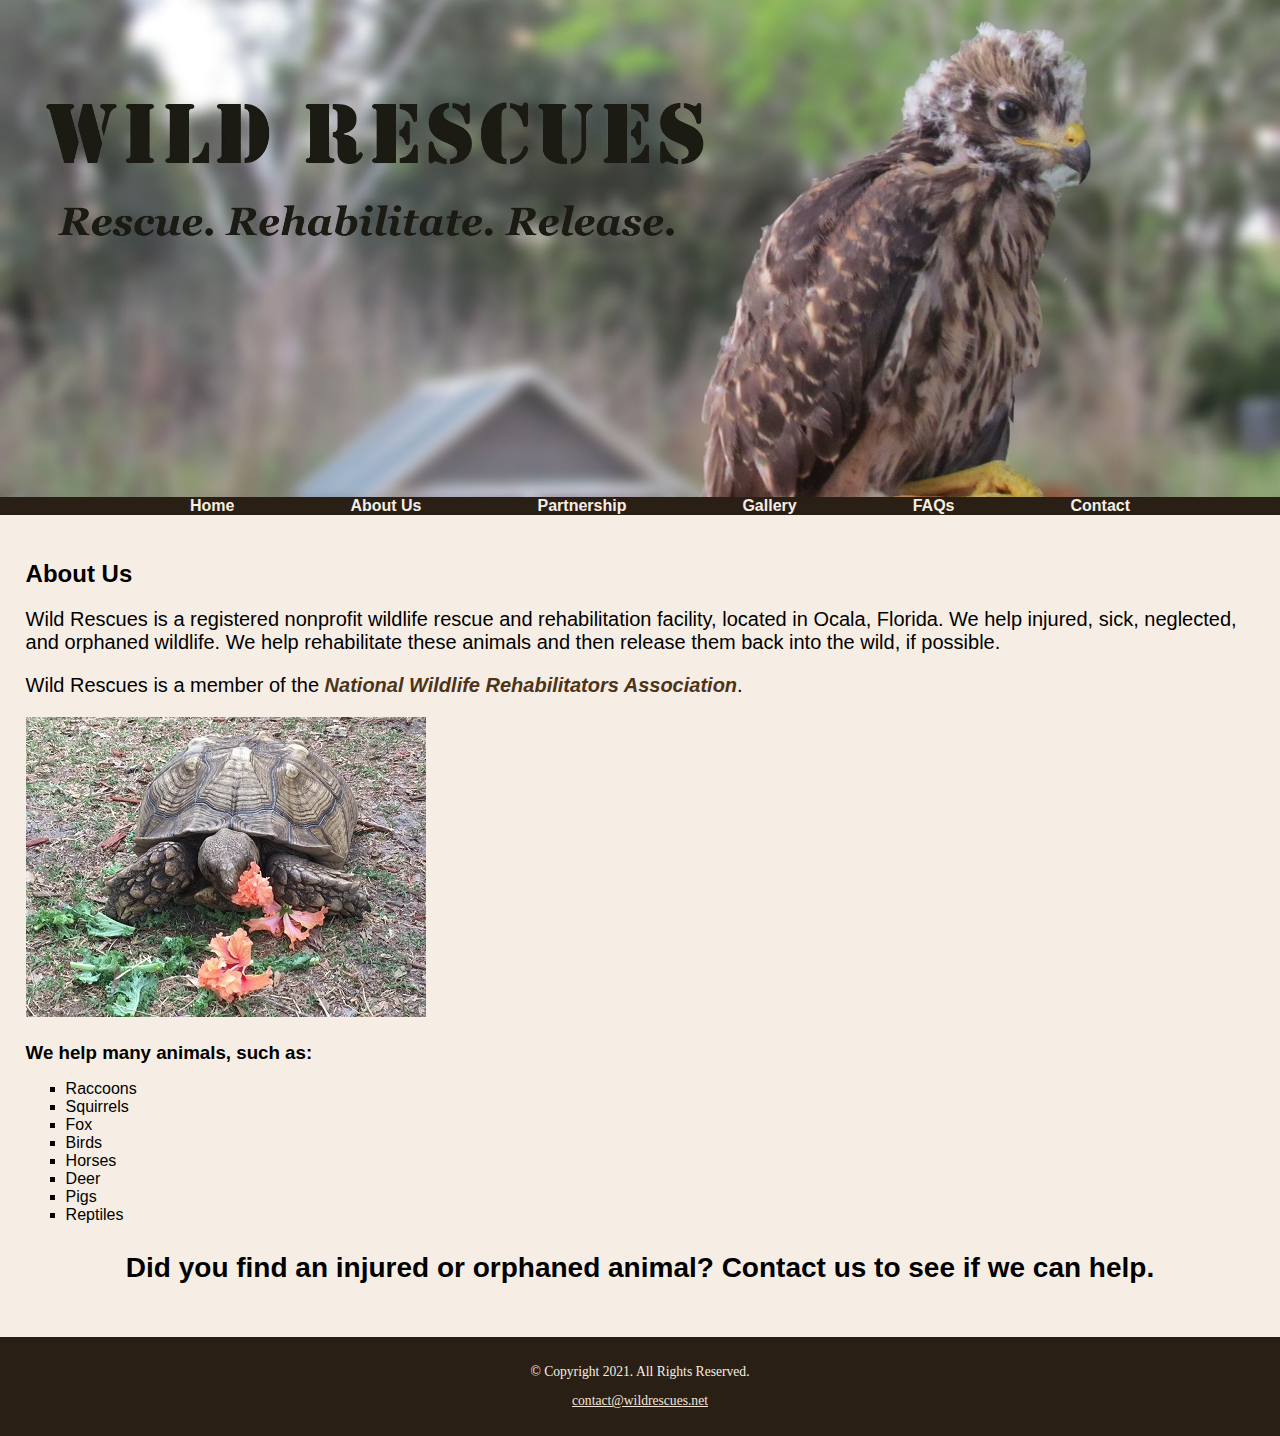
==== rescue/about.html @ 5a8681f9 "Initial Commit" ====
<!DOCTYPE html>
<!--
Student Name: Kameron Brooks
File Name: about.html
Date: 06/03/2023
-->
<html lang="en">
  <head>
    <title>Wild Rescues: About Us</title>
    <meta charset="utf-8">
    <link rel="stylesheet" href="css/style.css">
  </head>
  <body>
    <header>
      <a href="index.html"><img src="images/baby-hawk.jpg" alt="rescued baby hawk" /></a>
    </header>
    <nav>
      <ul>
        <li><a href="index.html">Home</a></li>
        <li><a href="about.html">About Us</a></li> 
        <li><a href="partnership.html">Partnership</a></li>
        <li><a href="gallery.html">Gallery</a></li>
        <li><a href="faqs.html">FAQs</a></li>
        <li><a href="contact.html">Contact</a></li>
      </ul>
    </nav>
    <main>

      <!-- Use the main area to add the main content to the webpage -->
      <div id="info">
        <h2>About Us</h2>
        <p>Wild Rescues is a registered nonprofit wildlife rescue and rehabilitation facility, located in Ocala, Florida. We help injured, sick, neglected, and orphaned wildlife. We help rehabilitate these animals and then release them back into the wild, if possible.</p>
        <p>Wild Rescues is a member of the <a class="link" href="https://www.nwrawildlife.org/">National Wildlife Rehabilitators Association</a>.</p>


        <img src="images/tortoise.jpg" alt="tortoise eating vegetation" height="300px" width="400px" />


        <h3>We help many animals, such as:</h3>
        <ul>
          <li>Raccoons</li>
          <li>Squirrels</li>
          <li>Fox</li>
          <li>Birds</li>
          <li>Horses</li>
          <li>Deer</li>
          <li>Pigs</li>
          <li>Reptiles</li>
        </ul>


        <p class="action">Did you find an injured or orphaned animal? Contact us to see if we can help.</p>
      </div>
    </main>
    <footer>
      <p>&copy; Copyright 2021. All Rights Reserved.</p>
      <p><a href="mailto:contact@wildrescues.net">contact@wildrescues.net</a></p> 
    </footer>
  </body>
</html>
---- rescue/css/style.css ----
/*
Author: Kameron Brooks
Date: 06/30/2023
File Name: style.css
*/

/* CSS Reset */
body, header, nav, main, footer, img, h1, h3 {
    margin: 0;
    padding: 0;
    border: 0;
}

/* Style rules for body and images */
body {
    background-color: #f6eee4;
}

img {
    max-width: 100%;
    display: block;
}

/* Style rules for navigation area */
nav {
    background-color: #2a1f14;
}

nav ul {
    list-style-type: none;
    margin: 0;
    text-align: center;
}

nav li {
    display: inline-block;
    padding: 0 1.5em 0 1.5em;
    font-family: Geneva, Arial, sans-serif;
    font-weight: bold;
}

nav li a {
    color: #f6eee4;
    padding-top: 0.5em;
    padding-bottom: 0.5em;
    padding-left: 2em;
    padding-right: 2em;
    text-decoration: none;
}

/* Style rules for main content */
main {
    padding: 2%;
    font-family: Verdana, Arial, sans-serif;
}

main p {
    font-size: 1.25em;
}

main h3 {
    padding-top: 2%;
}

main ul {
    list-style-type: square
}

.link {
    color: #4d3319;
    text-decoration: none;
    font-weight: bold;
    font-style: italic;
}

.action {
    font-size: 1.75em;
    font-weight: bold;
    text-align: center;
}

#contact {
    text-align: center;
}

/* Style rules for footer content */
footer {
    text-align: center;
    font-size: 0.85em;
    background-color: #2a1f14;
    color: #f6eee4;
    padding-top: 1%;
    padding-bottom: 1%;
}

footer a {
    color: #f3e6d8;
}
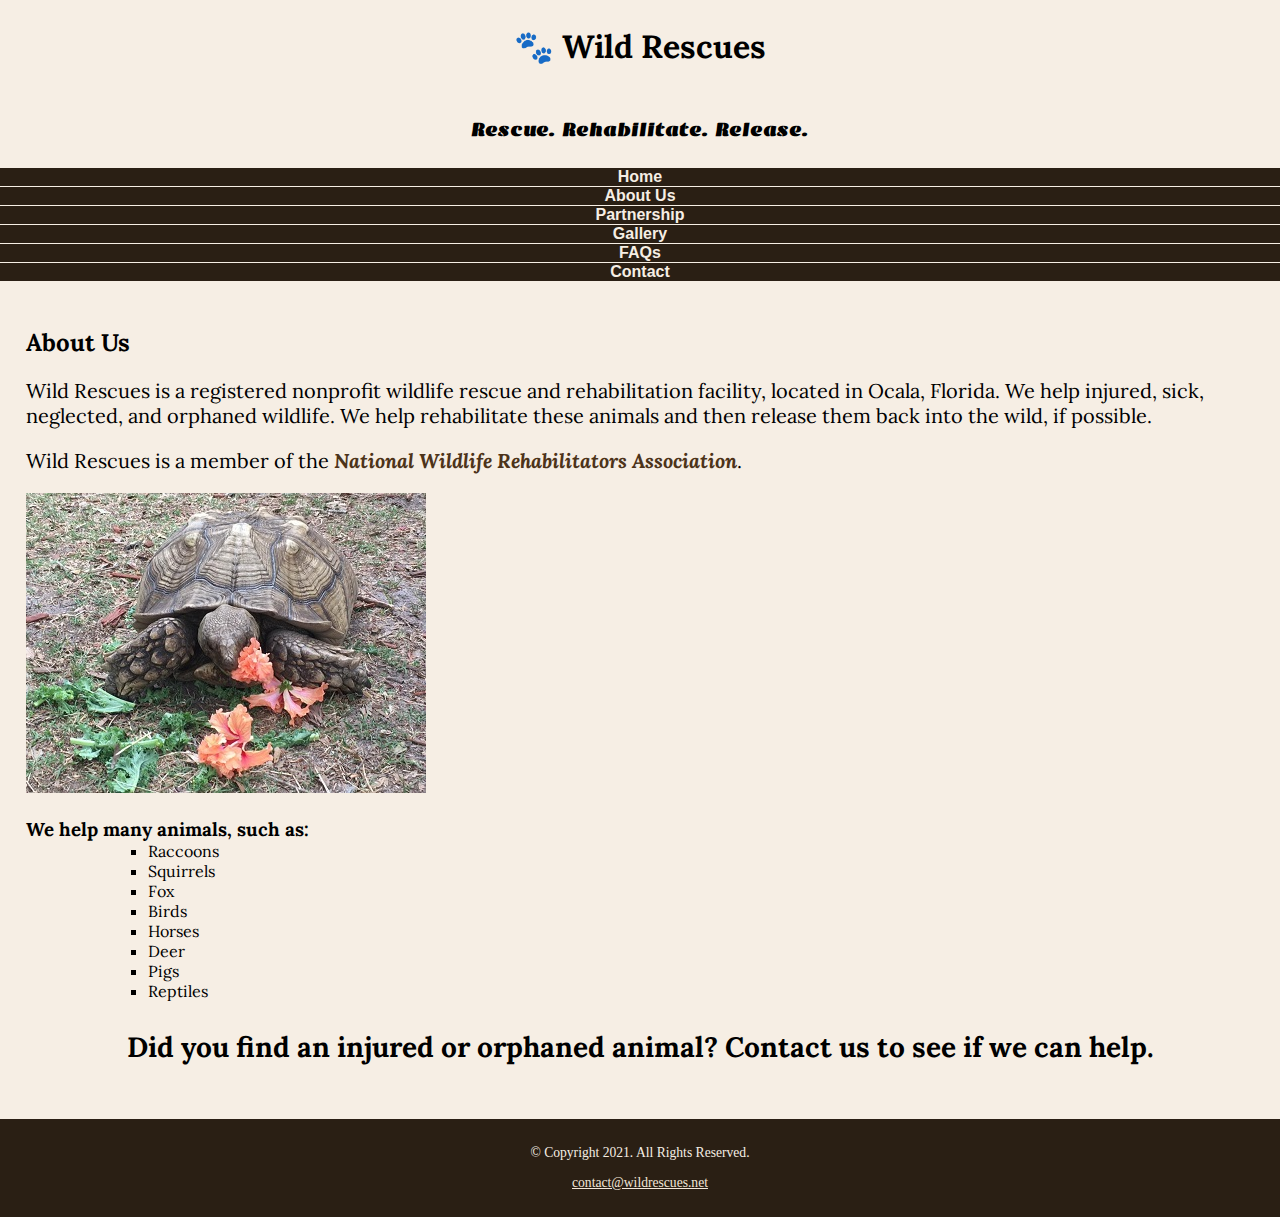
==== commit b841968f: "C5.01" ====
--- a/rescue/about.html
+++ b/rescue/about.html
@@ -8,11 +8,19 @@
   <head>
     <title>Wild Rescues: About Us</title>
     <meta charset="utf-8">
+    <meta viewport="width=device-width, initial-scale=1.0">
+    <link rel="preconnect" href="https://fonts.googleapis.com">
+    <link rel="preconnect" href="https://fonts.gstatic.com" crossorigin>
+    <link href="https://fonts.googleapis.com/css2?family=Emblema+One&family=Lora&display=swap" rel="stylesheet">
     <link rel="stylesheet" href="css/style.css">
   </head>
   <body>
     <header>
-      <a href="index.html"><img src="images/baby-hawk.jpg" alt="rescued baby hawk" /></a>
+      <div class="tab-desk"><a href="index.html"><img src="images/baby-hawk.jpg" alt="rescued baby hawk" /></a></div>
+      <div class="mobile">
+        <h1>&#128062; Wild Rescues</h1> 
+        <h3>Rescue. Rehabilitate. Release.</h3>
+      </div>
     </header>
     <nav>
       <ul>
--- a/rescue/css/style.css
+++ b/rescue/css/style.css
@@ -5,7 +5,7 @@
 */
 
 /* CSS Reset */
-body, header, nav, main, footer, img, h1, h3 {
+body, header, nav, main, footer, img, h1, h3, ul {
     margin: 0;
     padding: 0;
     border: 0;
@@ -21,6 +21,30 @@
     display: block;
 }
 
+/* Style rules for mobile viewport */
+
+/* Style rules to show mobile class and hide tab-desk class */
+
+.mobile {
+    display: block;
+}
+
+.tab-desk {
+    display: none;
+}
+
+.mobile h1 {
+    padding: 2%;
+    text-align: center;
+    font-family: 'Lora', serif;
+
+}
+.mobile h3 {
+    padding: 2%;
+    text-align: center;
+    font-family: 'Emblema One', cursive;
+}
+
 /* Style rules for navigation area */
 nav {
     background-color: #2a1f14;
@@ -28,12 +52,12 @@
 
 nav ul {
     list-style-type: none;
-    margin: 0;
     text-align: center;
 }
 
 nav li {
-    display: inline-block;
+    display: block;
+    border-top: 1px solid #f6eee4;
     padding: 0 1.5em 0 1.5em;
     font-family: Geneva, Arial, sans-serif;
     font-weight: bold;
@@ -51,7 +75,7 @@
 /* Style rules for main content */
 main {
     padding: 2%;
-    font-family: Verdana, Arial, sans-serif;
+    font-family: 'Lora', serif;
 }
 
 main p {
@@ -79,8 +103,31 @@
     text-align: center;
 }
 
+.round {
+    border-radius: 6px;
+}
+
+#info ul {
+    margin-left: 10%;
+}
+
 #contact {
     text-align: center;
+}
+
+.tel-link {
+    background-color: #2a1f14;
+    padding: 2%;
+    width: 80%;
+    margin-top: 0;
+    margin-bottom: 0;
+    margin-left: auto;
+    margin-right: auto;
+}
+
+.tel-link a {
+    color: #f6eee4;
+    font-weight: bold;
 }
 
 /* Style rules for footer content */
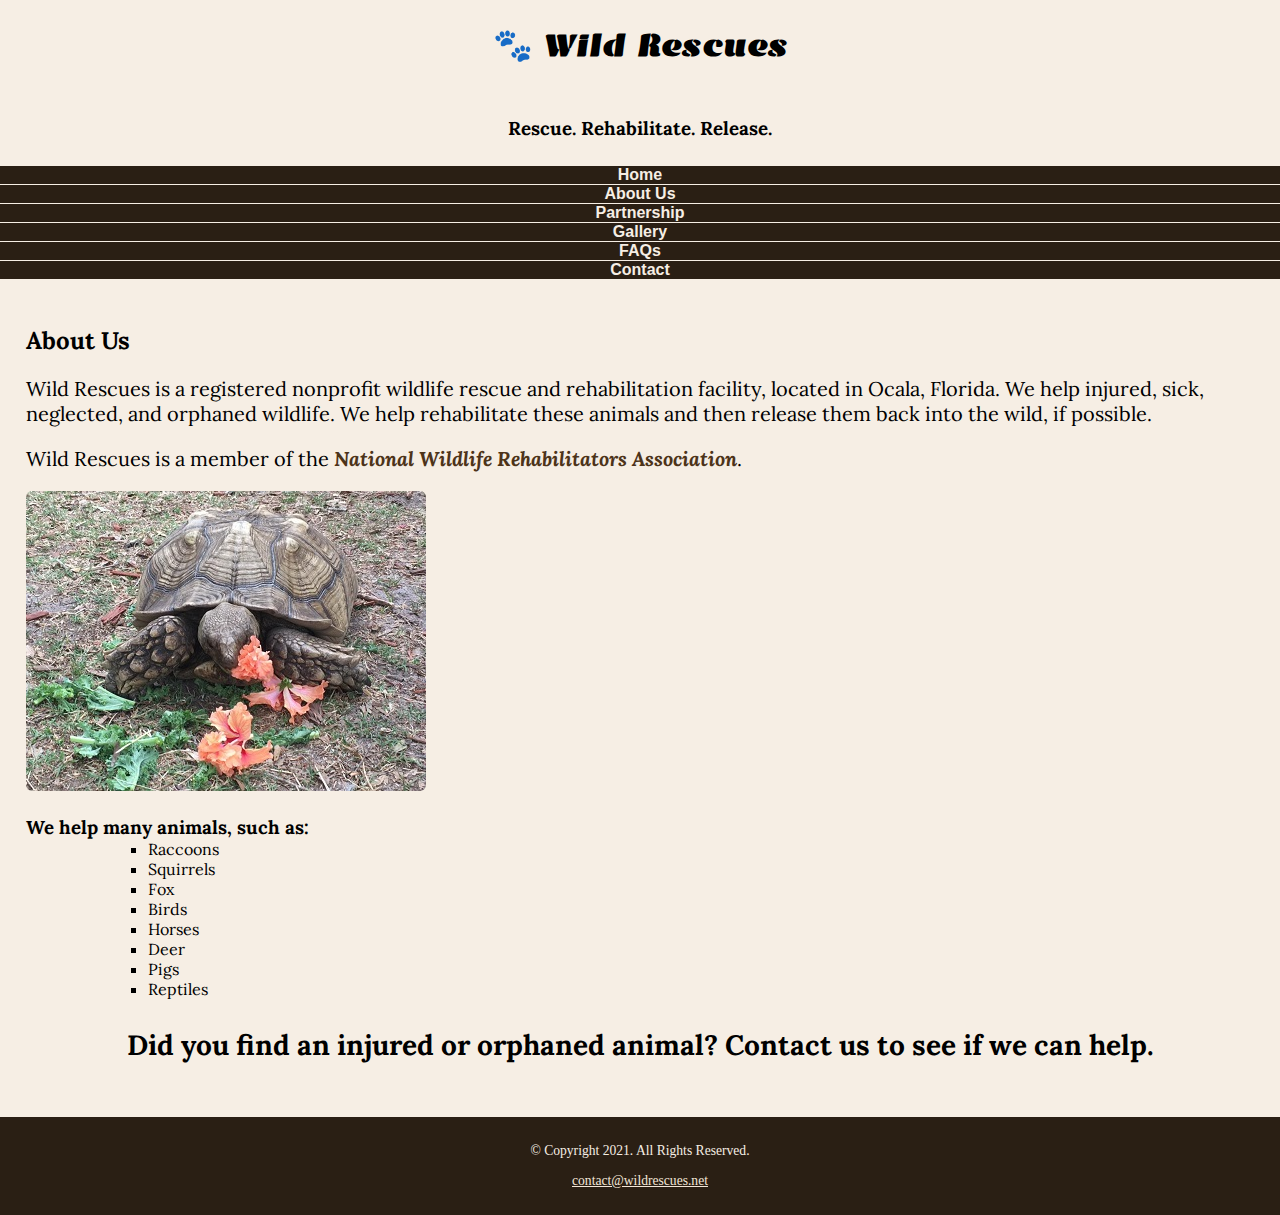
==== commit 832dd3b0: "C5.03" ====
--- a/rescue/about.html
+++ b/rescue/about.html
@@ -8,7 +8,7 @@
   <head>
     <title>Wild Rescues: About Us</title>
     <meta charset="utf-8">
-    <meta viewport="width=device-width, initial-scale=1.0">
+    <meta name="viewport" content="width=device-width, initial-scale=1.0">
     <link rel="preconnect" href="https://fonts.googleapis.com">
     <link rel="preconnect" href="https://fonts.gstatic.com" crossorigin>
     <link href="https://fonts.googleapis.com/css2?family=Emblema+One&family=Lora&display=swap" rel="stylesheet">
@@ -41,7 +41,7 @@
         <p>Wild Rescues is a member of the <a class="link" href="https://www.nwrawildlife.org/">National Wildlife Rehabilitators Association</a>.</p>
 
 
-        <img src="images/tortoise.jpg" alt="tortoise eating vegetation" height="300px" width="400px" />
+        <img class="round" src="images/tortoise.jpg" alt="tortoise eating vegetation" height="300px" width="400px" />
 
 
         <h3>We help many animals, such as:</h3>
--- a/rescue/css/style.css
+++ b/rescue/css/style.css
@@ -36,13 +36,13 @@
 .mobile h1 {
     padding: 2%;
     text-align: center;
-    font-family: 'Lora', serif;
+    font-family: 'Emblema One', cursive;
 
 }
 .mobile h3 {
     padding: 2%;
     text-align: center;
-    font-family: 'Emblema One', cursive;
+    font-family: 'Lora', serif;
 }
 
 /* Style rules for navigation area */
@@ -57,7 +57,7 @@
 
 nav li {
     display: block;
-    border-top: 1px solid #f6eee4;
+    border-top: 0.5px solid #f6eee4;
     padding: 0 1.5em 0 1.5em;
     font-family: Geneva, Arial, sans-serif;
     font-weight: bold;
